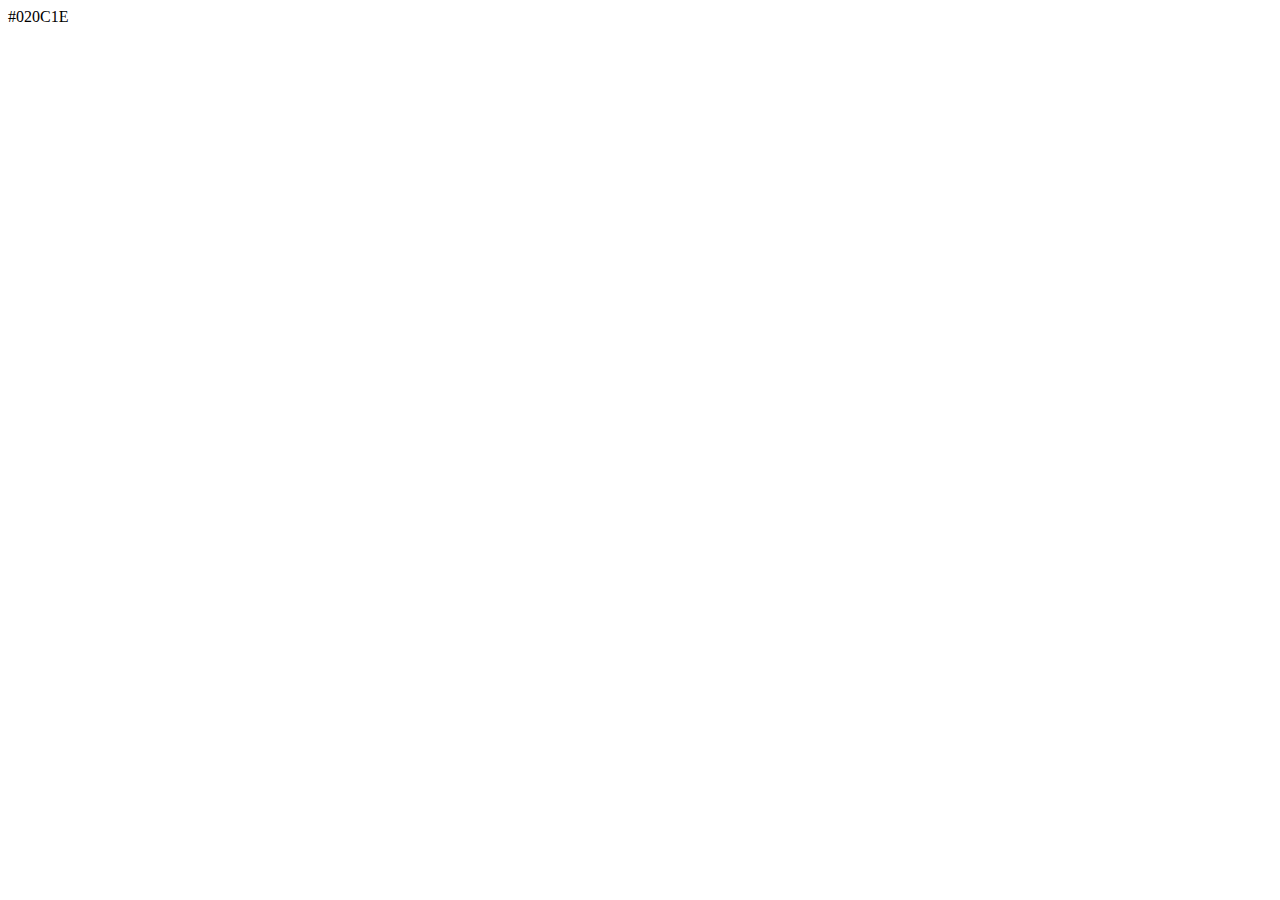
==== jo.html @ f6dde4c7 "Mobile adaptiv360" ====
<!DOCTYPE html>
<html lang="en">
<head>
    <meta charset="UTF-8">
    <meta http-equiv="X-UA-Compatible" content="IE=edge">
    <meta name="viewport" content="width=device-width, initial-scale=1.0">
    <title>Document</title>
</head>
<body>
    #020C1E
</body>
</html>
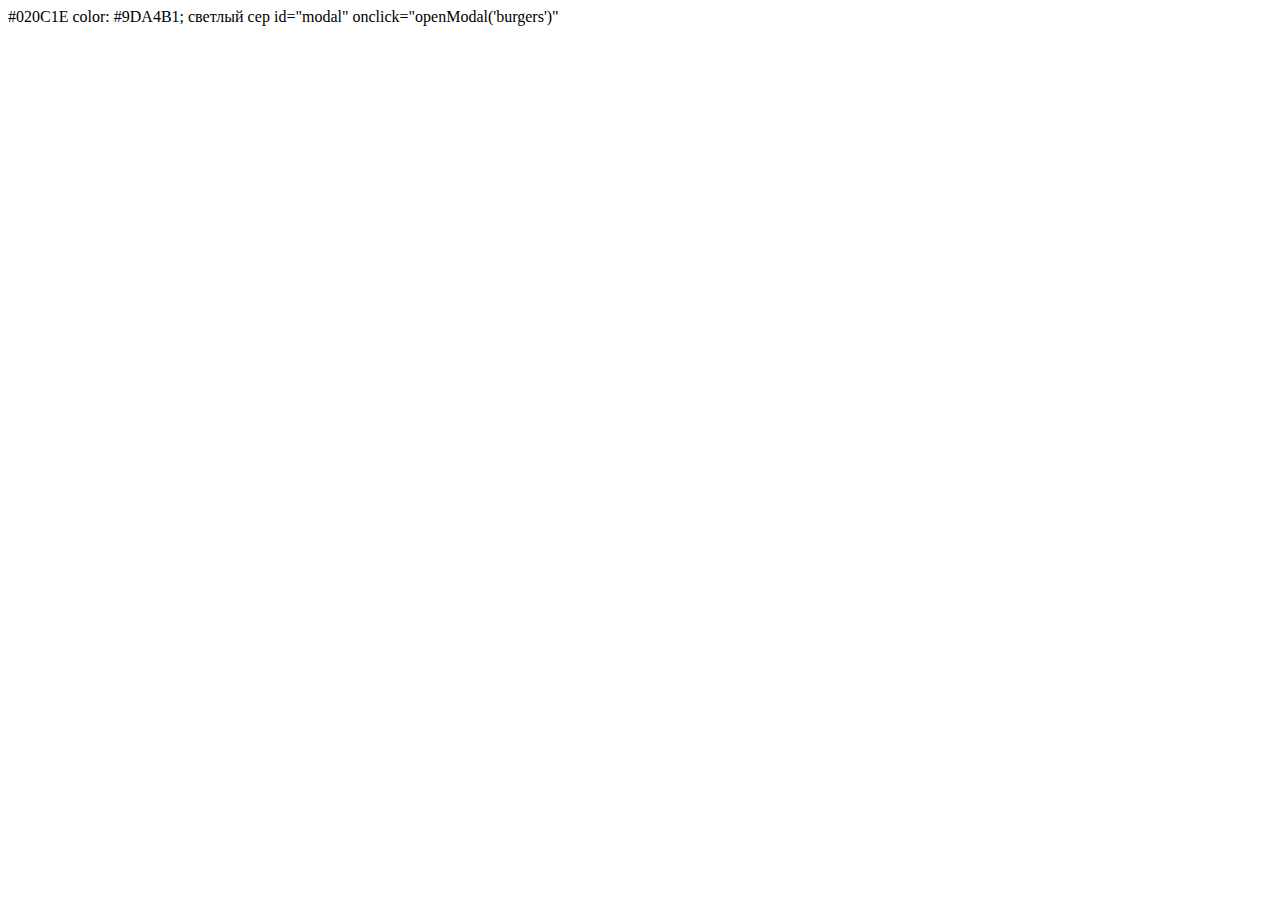
==== commit 4210361b: "Open modal" ====
--- a/jo.html
+++ b/jo.html
@@ -8,5 +8,8 @@
 </head>
 <body>
     #020C1E
+    color: #9DA4B1; cветлый сер
+    id="modal" onclick="openModal('burgers')" 
+    
 </body>
 </html>